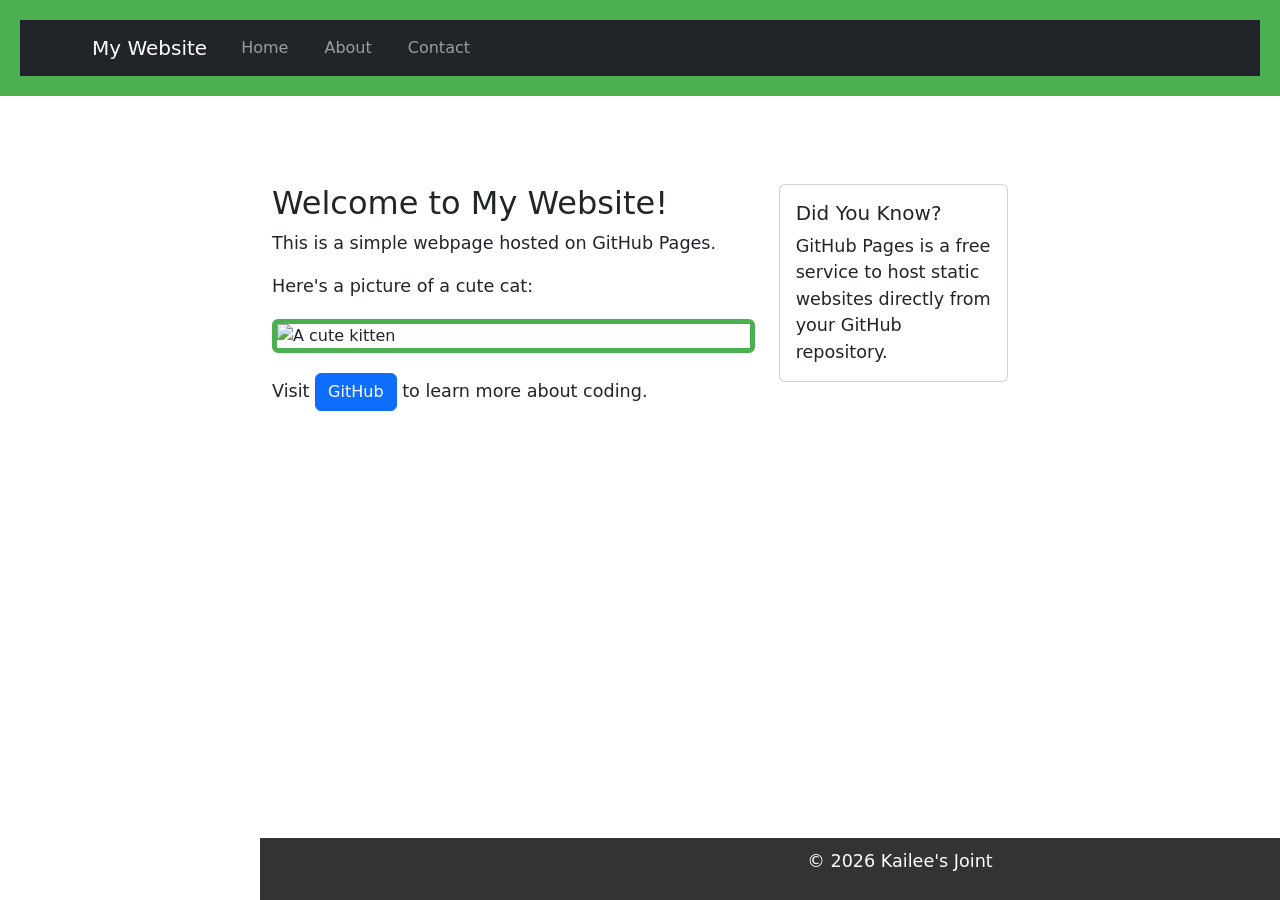
==== index.html @ fac1136d "Update index.html" ====
<!DOCTYPE html> 

<html lang="en"> 

<head> 

    <meta charset="UTF-8"> 

    <meta name="viewport" content="width=device-width, initial-scale=1.0"> 

    <title>My First GitHub Page</title> 

    <link rel="stylesheet" href="styles.css">

    <!-- Bootstrap CSS --> 

<link href="https://cdn.jsdelivr.net/npm/bootstrap@5.3.0/dist/css/bootstrap.min.css" rel="stylesheet"> 

</head> 

<body> 

    <!-- Bootstrap JS and dependencies --> 

<script src="https://cdn.jsdelivr.net/npm/@popperjs/core@2.11.6/dist/umd/popper.min.js"></script> 

<script src="https://cdn.jsdelivr.net/npm/bootstrap@5.3.0/dist/js/bootstrap.min.js"></script> 

    <header> 

    <nav class="navbar navbar-expand-lg navbar-dark bg-dark"> 

        <div class="container"> 

            <a class="navbar-brand" href="index.html">My Website</a> 

            <button class="navbar-toggler" type="button" data-bs-toggle="collapse" data-bs-target="#navbarNav"> 

                <span class="navbar-toggler-icon"></span> 

            </button> 

            <div class="collapse navbar-collapse" id="navbarNav"> 

                <ul class="navbar-nav"> 

                    <li class="nav-item"> 

                        <a class="nav-link" href="index.html">Home</a> 

                    </li> 

                    <li class="nav-item"> 

                        <a class="nav-link" href="about.html">About</a> 

                    </li> 

                    <li class="nav-item"> 

                        <a class="nav-link" href="contact.html">Contact</a> 

                    </li> 

                </ul> 

            </div> 

        </div> 

    </nav> 

</header> 

 

    <main> 

        <main class="container my-5"> 

    <div class="row"> 

        <div class="col-md-8"> 

            <h2>Welcome to My Website!</h2> 

            <p>This is a simple webpage hosted on GitHub Pages.</p> 

            <p>Here's a picture of a cute cat:</p> 

            <img src="https://placekitten.com/200/300" alt="A cute kitten" class="img-fluid rounded"> 

            <p class="mt-3">Visit <a href="https://github.com" class="btn btn-primary">GitHub</a> to learn more about coding.</p> 

        </div> 

        <div class="col-md-4"> 

            <div class="card"> 

                <div class="card-body"> 

                    <h5 class="card-title">Did You Know?</h5> 

                    <p class="card-text">GitHub Pages is a free service to host static websites directly from your GitHub repository.</p> 

                </div> 

            </div> 

        </div> 

    </div> 

</main> 


 

    <footer> 

        <p>&copy; 2026 Kailee's Joint</p> 

    </footer> 

</body> 

</html>
---- styles.css ----
body { 

    font-family: Arial, sans-serif; 

    color: #333; 

    background-color: #f9f9f9; 

    margin: 0; 

    padding: 0; 

    line-height: 1.6; 

} 
header { 

    background-color: #4CAF50; 

    color: white; 

    padding: 20px; 

    text-align: center; 

} 

 

header h1 { 

    margin: 0; 

} 

 

nav a { 

    color: white; 

    text-decoration: none; 

    margin: 0 10px; 

} 

 

nav a:hover { 

    text-decoration: underline; 

} 

main { 

    padding: 20px; 

    max-width: 800px; 

    margin: 0 auto; 

} 

 

main img { 

    max-width: 100%; 

    height: auto; 

    display: block; 

    margin: 20px 0; 

} 
footer { 

    background-color: #333; 

    color: white; 

    text-align: center; 

    padding: 10px; 

    position: fixed; 

    bottom: 0; 

    width: 100%; 

} 
p { 

    font-size: 1.1em; 

} 

 

a { 

    color: #4CAF50; 

    text-decoration: none; 

} 

 

a:hover { 

    text-decoration: underline; 

} 
img { 

    border: 5px solid #4CAF50; 

    border-radius: 10px; 

} 
main a[href^="mailto:"] { 

    color: #ff5722; 

    font-weight: bold; 

}
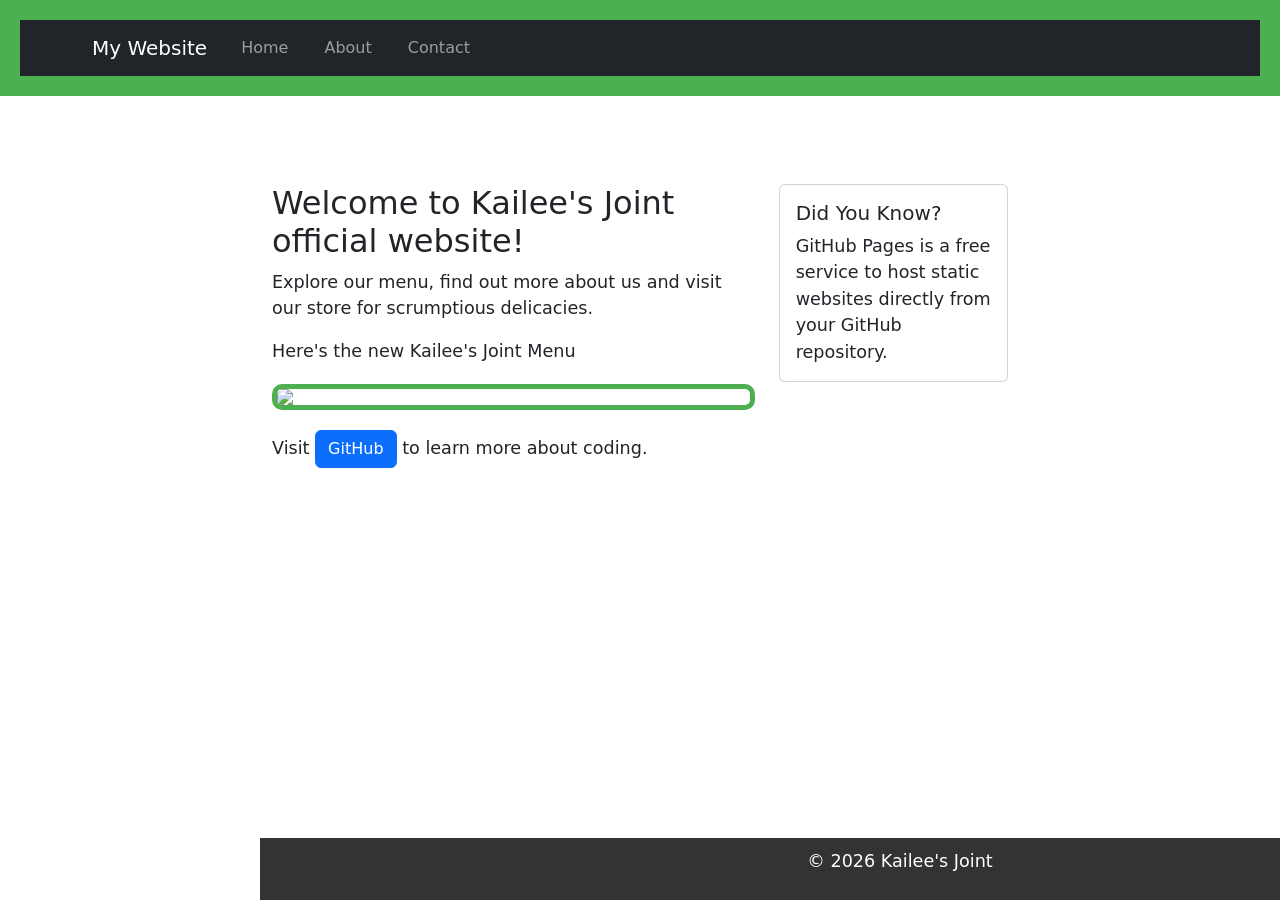
==== commit 6a95c66e: "Update index.html" ====
--- a/index.html
+++ b/index.html
@@ -8,7 +8,7 @@
 
     <meta name="viewport" content="width=device-width, initial-scale=1.0"> 
 
-    <title>My First GitHub Page</title> 
+    <title>Kailee's Joint</title> 
 
     <link rel="stylesheet" href="styles.css">
 
@@ -82,13 +82,13 @@
 
         <div class="col-md-8"> 
 
-            <h2>Welcome to My Website!</h2> 
+            <h2>Welcome to Kailee's Joint official website!</h2> 
 
-            <p>This is a simple webpage hosted on GitHub Pages.</p> 
+            <p>Explore our menu, find out more about us and visit our store for scrumptious delicacies.</p> 
 
-            <p>Here's a picture of a cute cat:</p> 
+            <p>Here's the new Kailee's Joint Menu</p> 
 
-            <img src="https://placekitten.com/200/300" alt="A cute kitten" class="img-fluid rounded"> 
+            <img src="C:\Users\USER\Downloads\Brown and Beige Elegant Coffee Menu.png"> 
 
             <p class="mt-3">Visit <a href="https://github.com" class="btn btn-primary">GitHub</a> to learn more about coding.</p> 
 
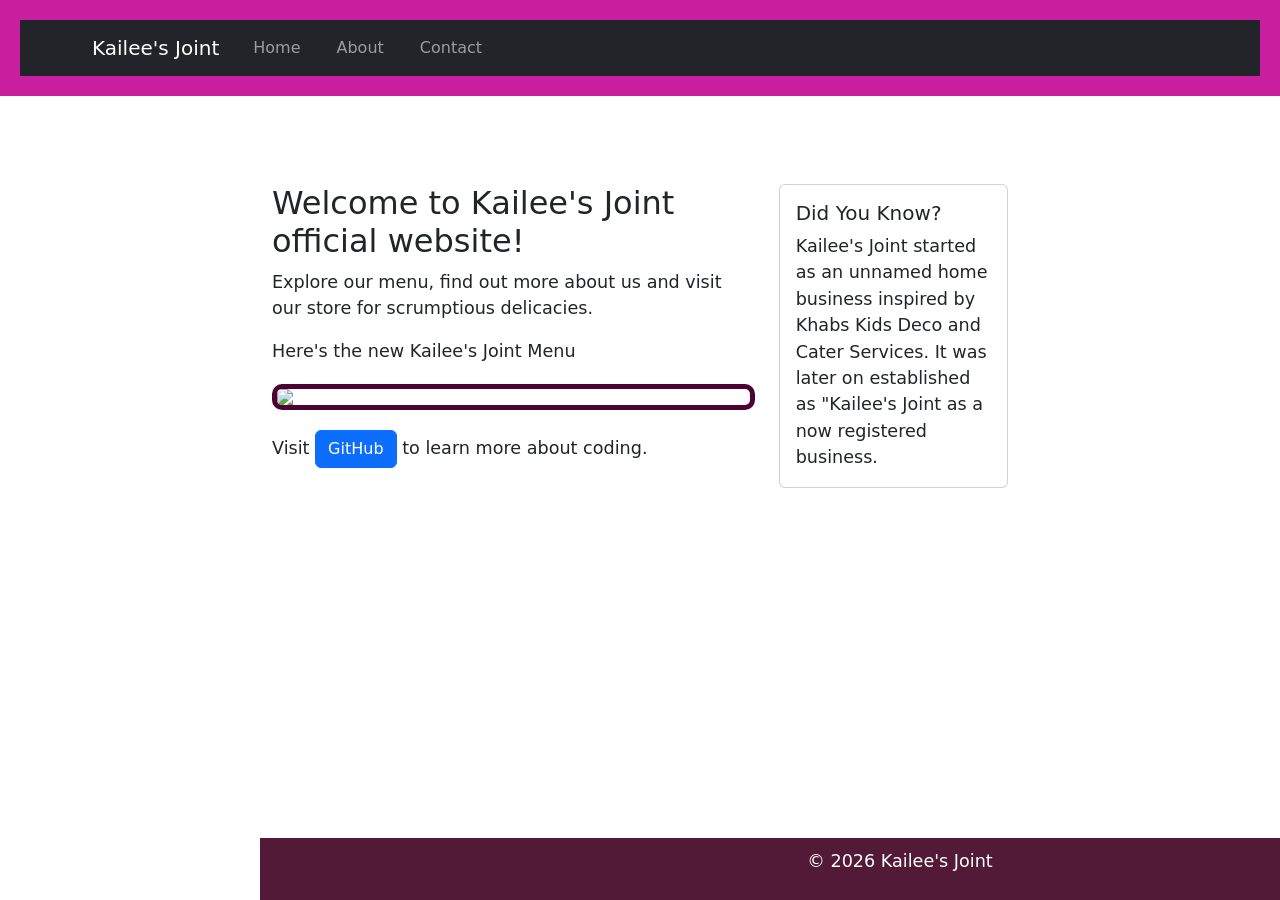
==== commit ad8efe9c: "Update index.html" ====
--- a/index.html
+++ b/index.html
@@ -32,7 +32,7 @@
 
         <div class="container"> 
 
-            <a class="navbar-brand" href="index.html">My Website</a> 
+            <a class="navbar-brand" href="index.html">Kailee's Joint</a> 
 
             <button class="navbar-toggler" type="button" data-bs-toggle="collapse" data-bs-target="#navbarNav"> 
 
@@ -88,7 +88,7 @@
 
             <p>Here's the new Kailee's Joint Menu</p> 
 
-            <img src="C:\Users\USER\Downloads\Brown and Beige Elegant Coffee Menu.png"> 
+            <img src="https://www.canva.com/design/DAHDLQn3Lgs/ibJcn0Bi37M5y7o30AdYfg/view?utm_content=DAHDLQn3Lgs&utm_campaign=designshare&utm_medium=link2&utm_source=uniquelinks&utlId=h84e456a89a"> 
 
             <p class="mt-3">Visit <a href="https://github.com" class="btn btn-primary">GitHub</a> to learn more about coding.</p> 
 
@@ -102,7 +102,7 @@
 
                     <h5 class="card-title">Did You Know?</h5> 
 
-                    <p class="card-text">GitHub Pages is a free service to host static websites directly from your GitHub repository.</p> 
+                    <p class="card-text">Kailee's Joint started as an unnamed home business inspired by Khabs Kids Deco and Cater Services. It was later on established as "Kailee's Joint as a now registered business.</p> 
 
                 </div> 
 
--- a/styles.css
+++ b/styles.css
@@ -1,10 +1,11 @@
+
 body { 
 
     font-family: Arial, sans-serif; 
 
-    color: #333; 
+    color: #e61212; 
 
-    background-color: #f9f9f9; 
+    background-color: #0c6dbd; 
 
     margin: 0; 
 
@@ -15,9 +16,9 @@
 } 
 header { 
 
-    background-color: #4CAF50; 
+    background-color: #ca1f9f; 
 
-    color: white; 
+    color: rgb(238, 14, 6); 
 
     padding: 20px; 
 
@@ -78,7 +79,7 @@
 } 
 footer { 
 
-    background-color: #333; 
+    background-color: #531a37; 
 
     color: white; 
 
@@ -103,7 +104,7 @@
 
 a { 
 
-    color: #4CAF50; 
+    color: #8b0845; 
 
     text-decoration: none; 
 
@@ -118,14 +119,14 @@
 } 
 img { 
 
-    border: 5px solid #4CAF50; 
+    border: 5px solid #4d0236; 
 
     border-radius: 10px; 
 
 } 
 main a[href^="mailto:"] { 
 
-    color: #ff5722; 
+    color: #a70268d5; 
 
     font-weight: bold; 
 
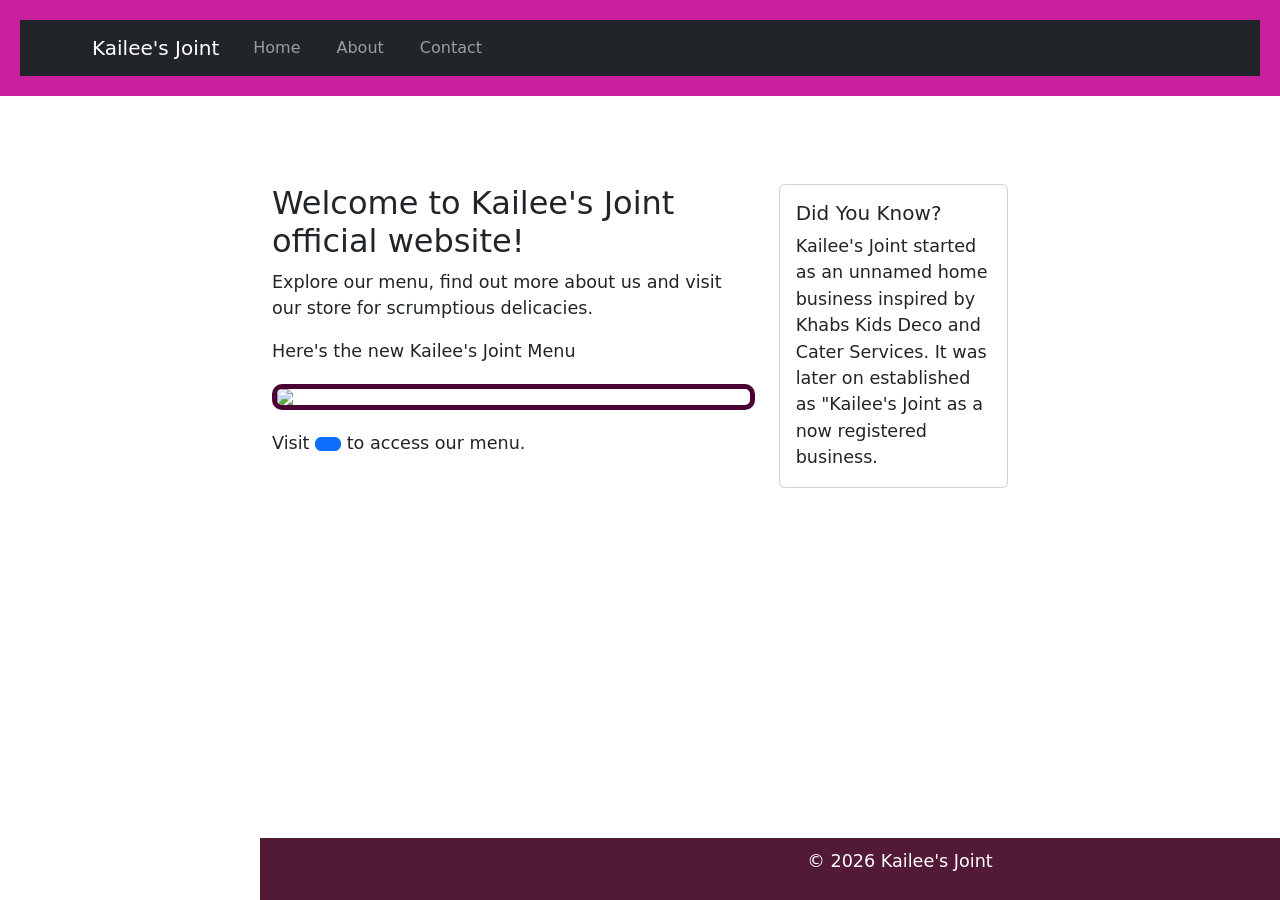
==== commit 23abeb03: "Update index.html" ====
--- a/index.html
+++ b/index.html
@@ -90,7 +90,7 @@
 
             <img src="https://www.canva.com/design/DAHDLQn3Lgs/ibJcn0Bi37M5y7o30AdYfg/view?utm_content=DAHDLQn3Lgs&utm_campaign=designshare&utm_medium=link2&utm_source=uniquelinks&utlId=h84e456a89a"> 
 
-            <p class="mt-3">Visit <a href="https://github.com" class="btn btn-primary">GitHub</a> to learn more about coding.</p> 
+            <p class="mt-3">Visit <a href="https://www.canva.com/design/DAHDLQn3Lgs/ibJcn0Bi37M5y7o30AdYfg/view?utm_content=DAHDLQn3Lgs&utm_campaign=designshare&utm_medium=link2&utm_source=uniquelinks&utlId=h84e456a89a" class="btn btn-primary"></a> to access our menu.</p> 
 
         </div> 
 
@@ -117,11 +117,11 @@
 
  
 
-    <footer> 
+<footer> 
 
         <p>&copy; 2026 Kailee's Joint</p> 
 
-    </footer> 
+</footer> 
 
 </body> 
 
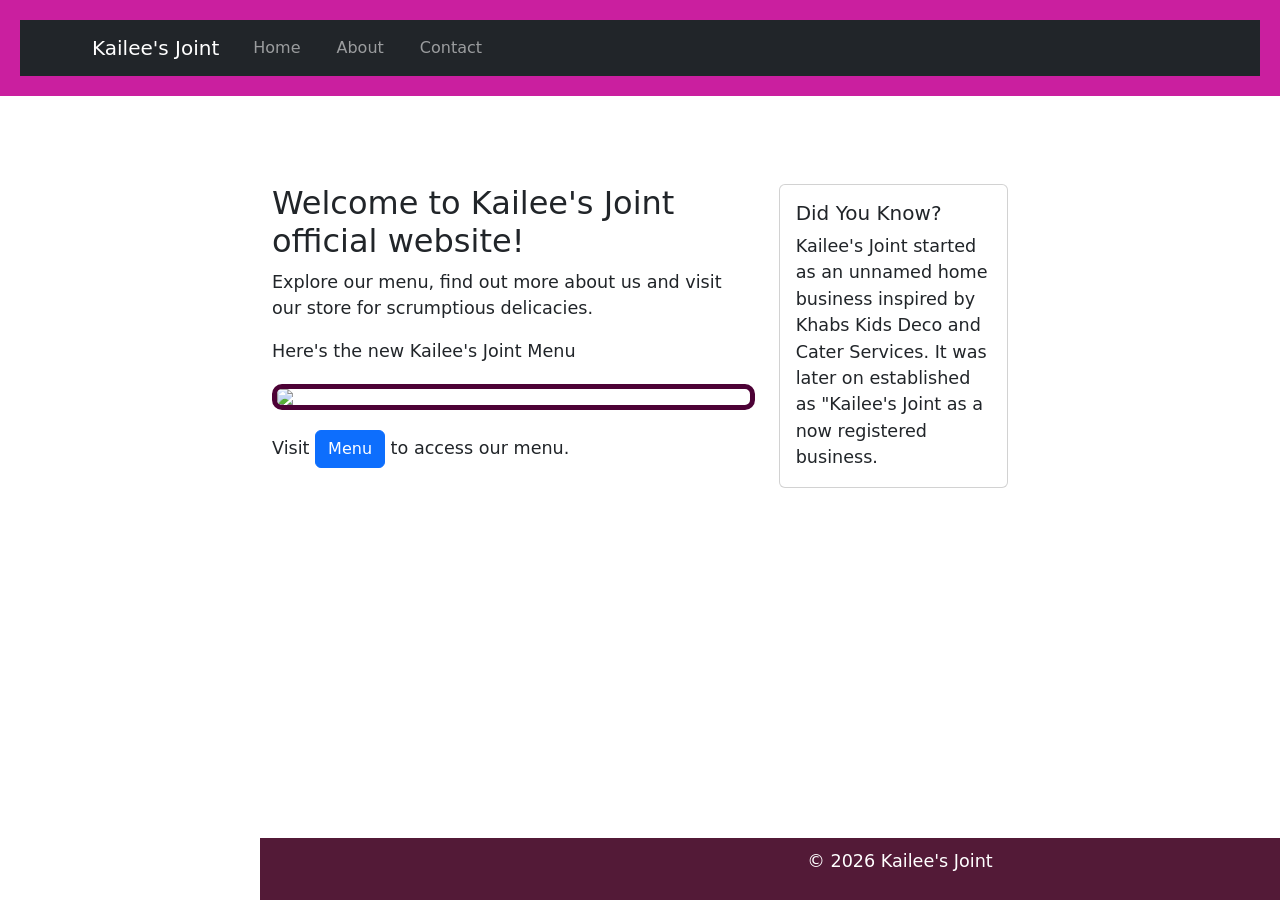
==== commit 8dad6e8c: "Update index.html" ====
--- a/index.html
+++ b/index.html
@@ -90,7 +90,7 @@
 
             <img src="https://www.canva.com/design/DAHDLQn3Lgs/ibJcn0Bi37M5y7o30AdYfg/view?utm_content=DAHDLQn3Lgs&utm_campaign=designshare&utm_medium=link2&utm_source=uniquelinks&utlId=h84e456a89a"> 
 
-            <p class="mt-3">Visit <a href="https://www.canva.com/design/DAHDLQn3Lgs/ibJcn0Bi37M5y7o30AdYfg/view?utm_content=DAHDLQn3Lgs&utm_campaign=designshare&utm_medium=link2&utm_source=uniquelinks&utlId=h84e456a89a" class="btn btn-primary"></a> to access our menu.</p> 
+            <p class="mt-3">Visit <a href="https://www.canva.com/design/DAHDLQn3Lgs/ibJcn0Bi37M5y7o30AdYfg/view?utm_content=DAHDLQn3Lgs&utm_campaign=designshare&utm_medium=link2&utm_source=uniquelinks&utlId=h84e456a89a" class="btn btn-primary"> Menu </a> to access our menu.</p> 
 
         </div> 
 
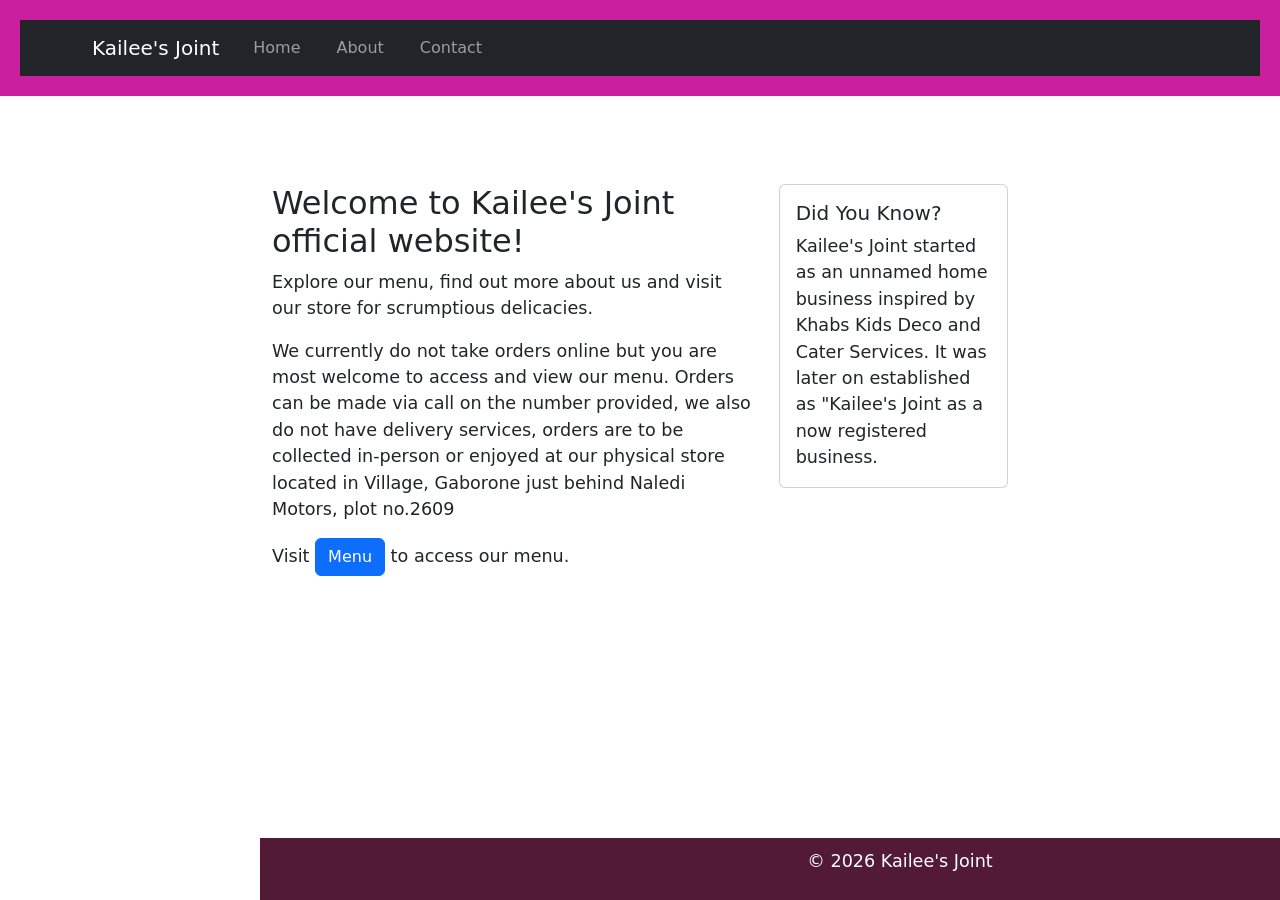
==== commit 435b270c: "Update index.html" ====
--- a/index.html
+++ b/index.html
@@ -86,9 +86,9 @@
 
             <p>Explore our menu, find out more about us and visit our store for scrumptious delicacies.</p> 
 
-            <p>Here's the new Kailee's Joint Menu</p> 
+            <p>We currently do not take orders online but you are most welcome to access and view our menu. Orders can be made via call on the number provided, we also do not have delivery services, orders are to be collected in-person or enjoyed at our physical store located in Village, Gaborone just behind Naledi Motors, plot no.2609</p> 
 
-            <img src="https://www.canva.com/design/DAHDLQn3Lgs/ibJcn0Bi37M5y7o30AdYfg/view?utm_content=DAHDLQn3Lgs&utm_campaign=designshare&utm_medium=link2&utm_source=uniquelinks&utlId=h84e456a89a"> 
+            
 
             <p class="mt-3">Visit <a href="https://www.canva.com/design/DAHDLQn3Lgs/ibJcn0Bi37M5y7o30AdYfg/view?utm_content=DAHDLQn3Lgs&utm_campaign=designshare&utm_medium=link2&utm_source=uniquelinks&utlId=h84e456a89a" class="btn btn-primary"> Menu </a> to access our menu.</p> 
 
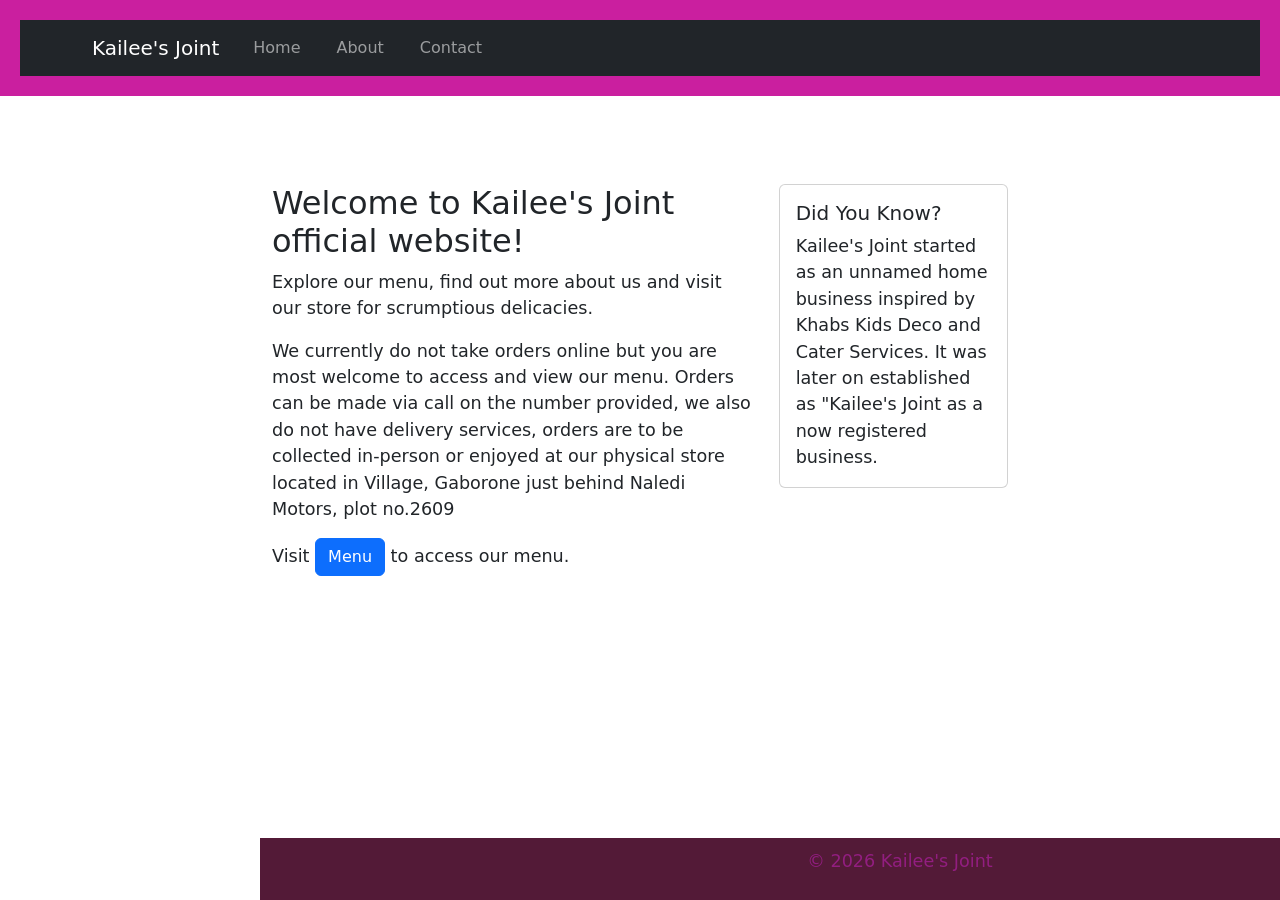
==== commit fcc43060: "Update index.html" ====
--- a/index.html
+++ b/index.html
@@ -18,7 +18,7 @@
 
 </head> 
 
-<body> 
+<body style="background:url(.CAFE1)"> 
 
     <!-- Bootstrap JS and dependencies --> 
 
--- a/styles.css
+++ b/styles.css
@@ -1,11 +1,10 @@
-
 body { 
 
     font-family: Arial, sans-serif; 
 
     color: #e61212; 
 
-    background-color: #0c6dbd; 
+    background-color: #500450; 
 
     margin: 0; 
 
@@ -38,7 +37,7 @@
 
 nav a { 
 
-    color: white; 
+    color: rgba(185, 32, 173, 0.616); 
 
     text-decoration: none; 
 
@@ -81,7 +80,7 @@
 
     background-color: #531a37; 
 
-    color: white; 
+    color: rgba(185, 32, 173, 0.616); 
 
     text-align: center; 
 
